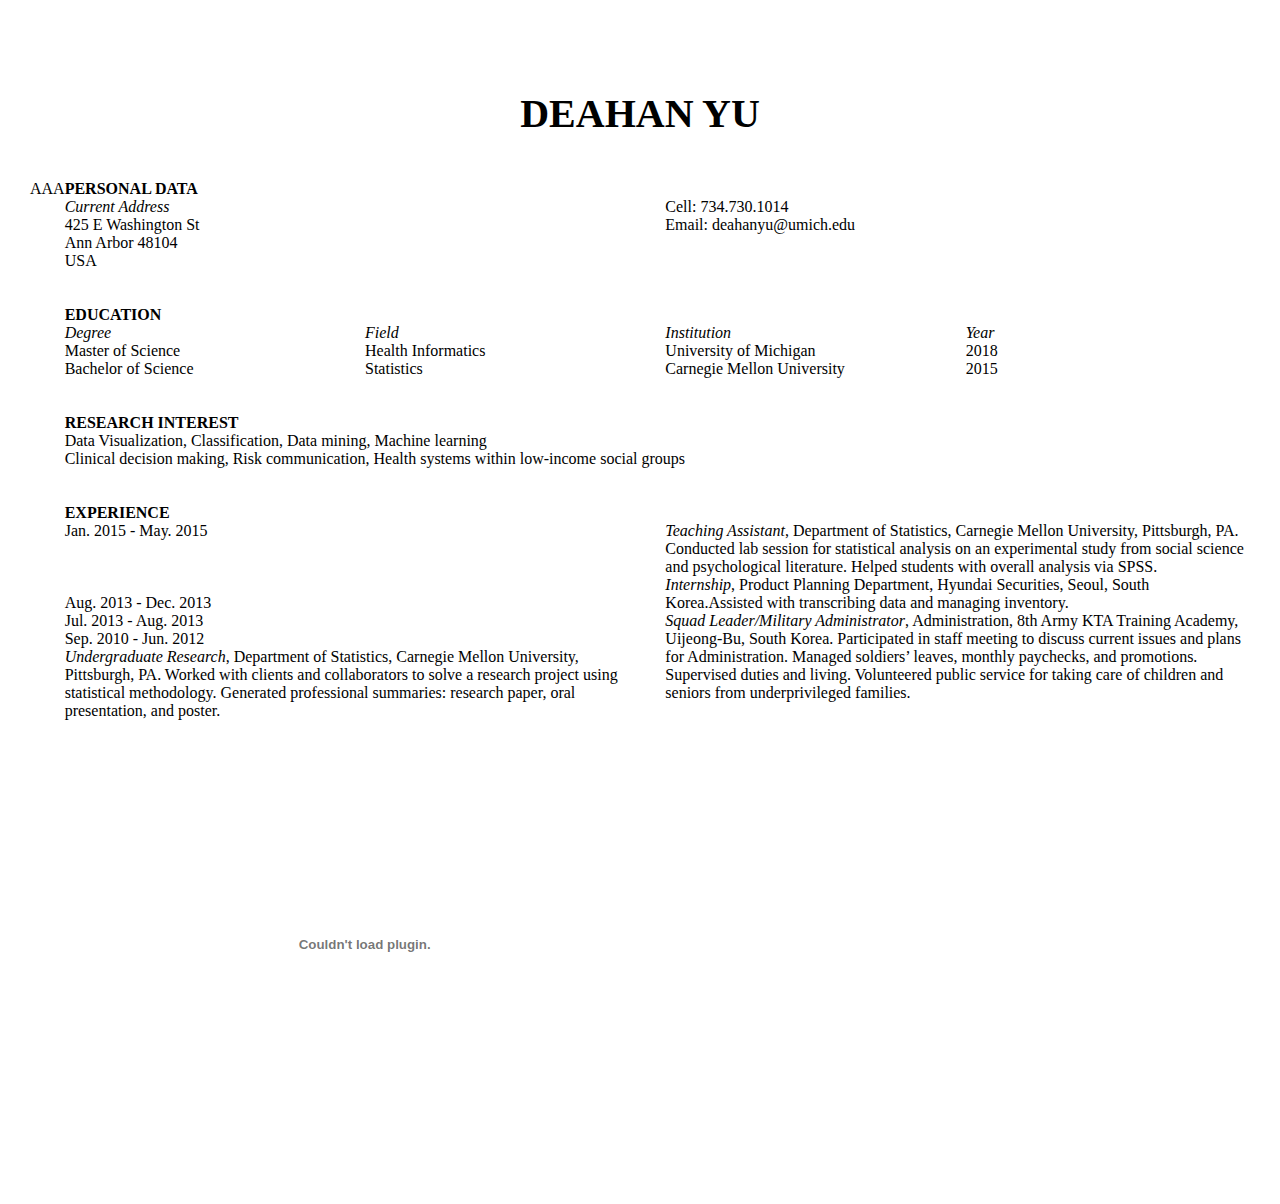
==== cv.html @ e4b7c888 "initial steps" ====
<!DOCTYPE html>
<html lang="en">
<head>
	<meta charset="UTF-8">
	<title>Deahan Yu</title>
	<link rel="stylesheet" type="text/css" href="assets/stylesheets/stylesheets.css"/>
	<style>

	#personalData{
		columns:2;
	}
	#education{
		columns: 4;
	}
	#experience{
		columns:2;
	}

	</style>

</head>
<body>
	<div>

	<header>

		<h1>DEAHAN YU</h1>

	</header>
	<section class="cvA">
		<div class="">
		<p>AAA</p>	
		</div>
	</section>

	<section class="cvB">
		<b>PERSONAL DATA</b>
		<div id="personalData">	
			<div>
			<i>Current Address</i><br>
			425 E Washington St<br>
			Ann Arbor 48104<br>
			USA<br>
			</div>
			<div>
			Cell: 734.730.1014<br>
			Email: deahanyu@umich.edu<br>
			</div>
		</div>
		<br>
		<br>
		<b>EDUCATION</b>
		<div id="education">
			<div>
			<i>Degree</i><br>
			Master of Science<br>
			Bachelor of Science<br>
			</div>
			<div>
			<i>Field</i><br>
			Health Informatics<br>
			Statistics<br>
			</div>
			<div>
			<i>Institution</i><br>
			University of Michigan<br>
			Carnegie Mellon University<br>
			</div>
			<div>
			<i>Year</i><br>
			2018<br>
			2015<br>
			</div>
		</div>
		<br>
		<br>
		<b>RESEARCH INTEREST</b>
		<div id="researchInterest">
		Data Visualization, Classification, Data mining, Machine learning<br>
		Clinical decision making, Risk communication, Health systems within low-income social groups
		</div>
		<br>
		<br>
		<b>EXPERIENCE</b>
		<div id="experience">
			<div>
			Jan. 2015 - May. 2015<br>
			<br>
			<br>
			<br>
			Aug. 2013 - Dec. 2013<br>
			Jul. 2013 - Aug. 2013<br>
			Sep. 2010 - Jun. 2012<br>
			</div>
			<div>
			<i>Undergraduate Research</i>, Department of Statistics, Carnegie Mellon University, Pittsburgh, PA. Worked with clients and collaborators to solve a research project using statistical methodology. Generated professional summaries: research paper, oral presentation, and poster. <br>
			<i>Teaching Assistant</i>, Department of Statistics, Carnegie Mellon University, Pittsburgh, PA. Conducted lab session for statistical analysis on an experimental study from social science and psychological literature. Helped students with overall analysis via SPSS. <br>
			<i>Internship</i>, Product Planning Department, Hyundai Securities, Seoul, South Korea.Assisted with transcribing data and managing inventory.<br>
			<i>Squad Leader/Military Administrator</i>, Administration, 8th Army KTA Training Academy, Uijeong-Bu, South Korea. Participated in staff meeting to discuss current issues and plans for Administration. Managed soldiers’ leaves, monthly paychecks, and promotions. Supervised duties and living. Volunteered public service for taking care of children and seniors from underprivileged families.<br>
			</div>

		</div>
		<div>
		<embed width="600" height="450" src="assets/pdf/RF.pdf" type="application/pdf"></embed>
		</div> 
	</section>

	</div>
</body>
</html>
---- assets/stylesheets/stylesheets.css ----
/*
phone ~ 770 ~  Tablet  ~ 990 ~ computer
*/

/* =====================
For all pages
====================== */

body{
	margin:30px;
	font-family: serif,Courier,Helvetica;

}
/* -----------
header 
----------- */
.headerBox{
	background-image : url('../images/header/sky.jpg');
	/*background: #B0C4DE;*/	/*background-image : url('../images/header/sky.jpg');*/
	border-radius: 15px;
	height:200px;
	margin-bottom: 10px;
	
}

h1{
	text-align: center;
	padding-top: 60px;  /*FIX THIS CALCULATE NUMBERS*/  
	font-size: 2.5em;
}

.headerNav{
	list-style-type: none;
	height: 22%;
    margin: 0;
    padding: 2px;
    overflow: hidden;
    background: #778899;
    text-align: center;
}

.headerNav li {
	display: inline-block;
    width: 18%;
    height:100%;
    text-align: center;
}
.headerNav li a {
    color: black;
    text-decoration: none;
    display: inline-block;
    width: 100%;
    height:100%;
    font-size: 1.2em;
    /*vertical-align: middle;*/

}

.headerNav li a:hover{
	box-sizing: border-box;
    background-color: #D3D3D3;

}
/*
li a:active {
	background-color: #B6B6B6;
}*/

/* -----------
footer
----------- */
.footerBox{
	background: #B0C4DE;
	border-radius: 15px;
	margin-top: 10px;
	height: 46px;
}

.footerNav{
	display:inline-block;
	list-style-type: none;
	float:left;
	margin: 0 auto ;
	padding:4px 0px 0px 40px;
   text-align: right;
}
.footerBox li {
	display: inline-block;
	padding-left: 4px;
}
small{
	float:right;
	padding:15.5px 40px;
}
/* =====================
Index page
====================== */
/* -----------
section or contents
----------- */
section{
	    display:table-cell;
    	margin:0 auto;
}
#indexA{
	background-color: green;
	border: 3px solid black;

}
#indexB{
	background-color: blue;
	border: 3px solid black;
}
/* =====================
About page
====================== */
/*-----------
section or contents
----------- */
section{
	    display:table-cell;
    	margin:0 auto;
}
#aboutA{
	background-color: green;
	border: 3px solid black;

}
#aboutB{
	background-color: blue;
	border: 3px solid black;
}
/* =====================
Research page
====================== */
/* =====================
Photo page
====================== */
#photoA{

}
#photoB{

}
#imgBox {

}
#img{
	display:inline-block;
	overflow: hidden;
    object-fit: cover;
    width:100px;
    height:100px;
    float:left;
    padding:5px;
}
div.img:hover {
    border: 1px solid #777;
}

div.img img {
    width: 100%;
    height: auto;
}
/* =====================
Contact page
====================== */
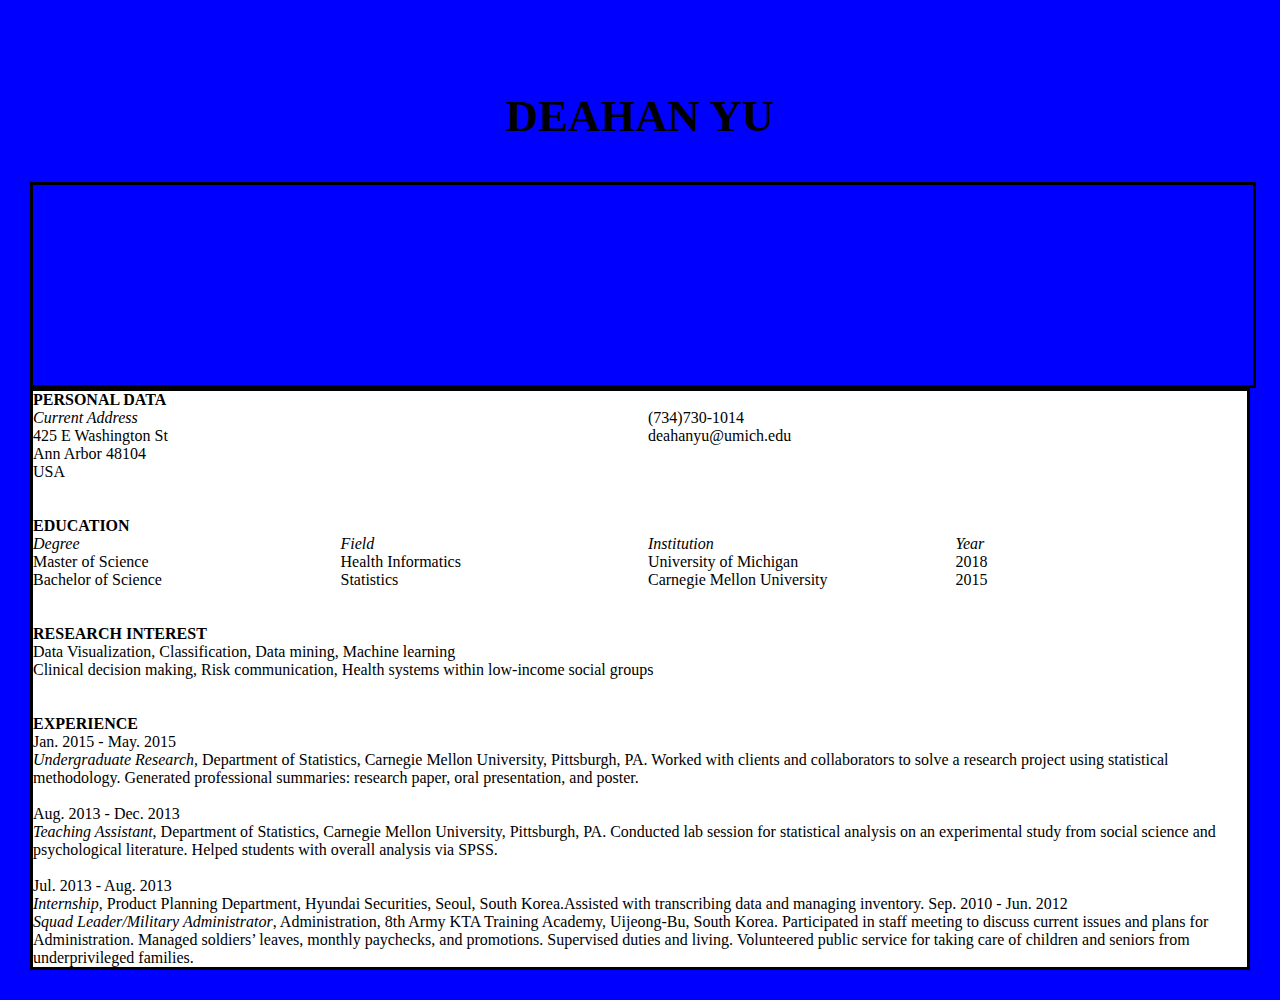
==== commit 61c1f7ce: "Contents Media Queries and Inspiration page update" ====
--- a/cv.html
+++ b/cv.html
@@ -1,21 +1,57 @@
 <!DOCTYPE html>
 <html lang="en">
 <head>
-	<meta charset="UTF-8">
+		<meta charset="UTF-8">
 	<title>Deahan Yu</title>
 	<link rel="stylesheet" type="text/css" href="assets/stylesheets/stylesheets.css"/>
+	<meta name="viewport" content="width=device-width" initial-scale="1">
 	<style>
+/*	this goes inside of cv PAGE */
 
-	#personalData{
-		columns:2;
+	#cvA{
+		display:none;
 	}
-	#education{
-		columns: 4;
-	}
-	#experience{
-		columns:2;
+	#cvB{
+		text-align: center;
 	}
 
+	#education{
+		display:none;
+	}
+
+/*  media QUEREIES~!!!! */
+
+	@media screen and (min-width: 768px) {
+		#cvBox{
+		background-image : url('assets/images/contents/cvsuperman.jpeg');
+		/*background-image : url('../images/contents/cvsuperman.jpeg');*/
+
+		}
+		#cvA{
+			display:block;
+			width:100%;
+			height: 200px;
+			background: transparent;
+		}
+		#cvB{
+			text-align: left;
+		}
+		#personalData{
+		columns:2;
+		}
+		#education{
+		display: block;
+		columns: 4;
+		}
+
+
+	}
+	@media screen and (min-width: 1024px) {
+		#cvA{
+
+		}
+
+	}
 	</style>
 
 </head>
@@ -26,14 +62,12 @@
 
 		<h1>DEAHAN YU</h1>
 
-	</header>
-	<section class="cvA">
-		<div class="">
-		<p>AAA</p>	
-		</div>
+	</header>	
+	<div id = "cvBox">
+	<section id="cvA">
 	</section>
 
-	<section class="cvB">
+	<section id="cvB">
 		<b>PERSONAL DATA</b>
 		<div id="personalData">	
 			<div>
@@ -43,13 +77,17 @@
 			USA<br>
 			</div>
 			<div>
-			Cell: 734.730.1014<br>
-			Email: deahanyu@umich.edu<br>
+			(734)730-1014<br>
+			deahanyu@umich.edu<br>
 			</div>
 		</div>
 		<br>
 		<br>
 		<b>EDUCATION</b>
+		<div class="onlyForPhone">
+			Master of Science in Health Informatics at University of Michigan (2018)<br>
+			Bachelor of Science in Statistics at Carnegie Mellon University (2015)<br>
+			</div>
 		<div id="education">
 			<div>
 			<i>Degree</i><br>
@@ -85,25 +123,20 @@
 		<div id="experience">
 			<div>
 			Jan. 2015 - May. 2015<br>
-			<br>
-			<br>
-			<br>
+			<i>Undergraduate Research</i>, Department of Statistics, Carnegie Mellon University, Pittsburgh, PA. Worked with clients and collaborators to solve a research project using statistical methodology. Generated professional summaries: research paper, oral presentation, and poster.
+			<br><br>
 			Aug. 2013 - Dec. 2013<br>
+			<i>Teaching Assistant</i>, Department of Statistics, Carnegie Mellon University, Pittsburgh, PA. Conducted lab session for statistical analysis on an experimental study from social science and psychological literature. Helped students with overall analysis via SPSS. 
+			<br><br>
 			Jul. 2013 - Aug. 2013<br>
+			<i>Internship</i>, Product Planning Department, Hyundai Securities, Seoul, South Korea.Assisted with transcribing data and managing inventory.
 			Sep. 2010 - Jun. 2012<br>
-			</div>
-			<div>
-			<i>Undergraduate Research</i>, Department of Statistics, Carnegie Mellon University, Pittsburgh, PA. Worked with clients and collaborators to solve a research project using statistical methodology. Generated professional summaries: research paper, oral presentation, and poster. <br>
-			<i>Teaching Assistant</i>, Department of Statistics, Carnegie Mellon University, Pittsburgh, PA. Conducted lab session for statistical analysis on an experimental study from social science and psychological literature. Helped students with overall analysis via SPSS. <br>
-			<i>Internship</i>, Product Planning Department, Hyundai Securities, Seoul, South Korea.Assisted with transcribing data and managing inventory.<br>
 			<i>Squad Leader/Military Administrator</i>, Administration, 8th Army KTA Training Academy, Uijeong-Bu, South Korea. Participated in staff meeting to discuss current issues and plans for Administration. Managed soldiers’ leaves, monthly paychecks, and promotions. Supervised duties and living. Volunteered public service for taking care of children and seniors from underprivileged families.<br>
 			</div>
+		</div>
 
-		</div>
-		<div>
-		<embed width="600" height="450" src="assets/pdf/RF.pdf" type="application/pdf"></embed>
-		</div> 
 	</section>
+	</div>
 
 	</div>
 </body>
--- a/assets/stylesheets/stylesheets.css
+++ b/assets/stylesheets/stylesheets.css
@@ -1,103 +1,244 @@
-/*
-phone ~ 770 ~  Tablet  ~ 990 ~ computer
-*/
-
-/* =====================
+
+
+/* ===============================================================
 For all pages
-====================== */
+================================================================ */
 
 body{
 	margin:30px;
 	font-family: serif,Courier,Helvetica;
-
-}
-/* -----------
-header 
------------ */
-.headerBox{
-	background-image : url('../images/header/sky.jpg');
-	/*background: #B0C4DE;*/	/*background-image : url('../images/header/sky.jpg');*/
-	border-radius: 15px;
-	height:200px;
-	margin-bottom: 10px;
-	
 }
 
 h1{
 	text-align: center;
-	padding-top: 60px;  /*FIX THIS CALCULATE NUMBERS*/  
-	font-size: 2.5em;
+	padding-top: 30px; 
+	padding-bottom:10px;
+	font-size: 1.5em;  
+}
+/* --------------------------------------------------------------
+For all pages header 
+-------------------------------------------------------------- */
+.headerBox{
+	border-radius: 15px;
+	height:126px;
+	margin-bottom: 10px;
+	background-image : url('../images/header/sky.jpg');
 }
 
 .headerNav{
 	list-style-type: none;
 	height: 22%;
     margin: 0;
-    padding: 2px;
-    overflow: hidden;
-    background: #778899;
+    padding: 0px;
+    background: #B0C4DE; 
     text-align: center;
 }
 
 .headerNav li {
-	display: inline-block;
     width: 18%;
     height:100%;
     text-align: center;
 }
+
 .headerNav li a {
     color: black;
     text-decoration: none;
     display: inline-block;
     width: 100%;
     height:100%;
-    font-size: 1.2em;
-    /*vertical-align: middle;*/
-
+    
 }
 
 .headerNav li a:hover{
 	box-sizing: border-box;
-    background-color: #D3D3D3;
-
-}
-/*
-li a:active {
-	background-color: #B6B6B6;
-}*/
-
-/* -----------
-footer
------------ */
+    background-color: lightgrey;
+}
+#indexBody li#index a, #cvBody li#cv a,#inspirationBody li#inspiration a,#foodPhotoBody li#foodPhoto a,#contactBody li#contact a{ 	box-sizing: border-box;
+    background-color: lightgrey; }
+
+
+/* --------------------------------------------------------------
+For all pages footer 
+-------------------------------------------------------------- */
 .footerBox{
 	background: #B0C4DE;
 	border-radius: 15px;
 	margin-top: 10px;
-	height: 46px;
-}
-
-.footerNav{
-	display:inline-block;
-	list-style-type: none;
-	float:left;
-	margin: 0 auto ;
-	padding:4px 0px 0px 40px;
-   text-align: right;
-}
+	height: 66px;
+}
+
+.footerNav {
+    list-style-type: none;
+    margin: 0 auto;
+    padding-left: 0;
+    padding-top:6px;
+    text-align: center;
+}
+
 .footerBox li {
 	display: inline-block;
-	padding-left: 4px;
-}
+	padding: 0px 20px;
+}
+small {
+    display: block;
+    text-align: center;
+}
+
+
+
+
+/* ===============================================================
+Media Queries
+================================================================ */
+/* ===============================================================
+====================================================
+====================================================
+Media Queries          *****TABLET*****
+====================================================
+====================================================
+================================================================ */
+
+@media screen and (min-width: 768px) {
+	body{background-color:yellow;}
+	h1{
+	padding-top: 44px; 
+	font-size: 2.5em;
+	}
+	.onlyForPhone{
+		display: none;
+	}
+	.dropdown{
+		display:none;
+	}
+/* --------------------------------------------------------------
+MEDIA Tablet SIZE header
+-------------------------------------------------------------- */
+	
+	.headerBox{
+	height:200px;
+	}
+	.headerNav{
+ 	overflow: hidden;
+	}
+
+	.headerNav li {
+	display: inline-block;   
+	}
+
+	.headerNav li a {
+    line-height: 44px; 
+    font-size: 1em;
+	}
+}
+
+
+
+
+/* ===============================================================
+====================================================
+====================================================
+Media Queries          *****DESKTOP*****
+====================================================
+====================================================
+================================================================ */
+
+@media screen and (min-width: 1024px) {
+
+	body{background-color:blue;}
+
+	h1{
+	padding-top: 60px; 
+	font-size: 2.8em;
+	}
+
+/* --------------------------------------------------------------
+MEDIA COMPUTER SIZE header
+-------------------------------------------------------------- */
+	.headerBox{
+		height:250px;
+	}
+	.headerNav li a {
+  	line-height: 55px; 
+  	font-size: 1.2em;
+	}
+/* --------------------------------------------------------------
+MEDIA COMPUTER SIZE footer 
+-------------------------------------------------------------- */
+	.footerNav{
+	display:inline-block;
+	float:left;
+	padding:12px 0px 0px 60px;
+   	text-align: right;
+
+	}
+	.footerBox li {
+	padding: 0px 0px 0px 16px;
+	}
 small{
+	font-size: 1em;
 	float:right;
-	padding:15.5px 40px;
-}
-/* =====================
+	padding:24px 60px;
+	}
+
+}
+/* ===============================================================
+====================================================
+====================================================
+Media Queries          *****Only Phone*****
+====================================================
+====================================================
+================================================================ */
+@media screen and (max-width: 767px) {
+	.onlyforPhone{
+		display:block;
+	}
+	.dropdownBox {
+	display:block;
+    width:100%;
+	}
+	.dropdown {
+    background-color: #B0C4DE;
+  	border-radius: 0px 0px 15px 15px;
+    padding: 12px;
+    font-size: 1em;
+    border: none;
+    cursor: pointer;
+    width:100%;
+    opacity:0.5;
+    font-family:serif,Courier,Helvetica;
+	}
+	.headerNav {
+    display: none;
+	height: 22%;
+    margin: 0;
+    padding: 0px;
+    background: #B0C4DE; 
+    text-align: center;
+    opacity:0.9;
+	}
+.headerNav li {
+    width: 100%;
+}
+.headerNav li a {
+    padding: 11.5px 16px;
+
+}
+.dropdownBox:hover .headerNav {
+	box-sizing: border-box;
+    display: block;
+}
+
+.dropdownBox:hover .dropdown {
+    background-color: transparent;
+}
+}
+
+/* ===============================================================
 Index page
-====================== */
-/* -----------
-section or contents
------------ */
+================================================================ */
+/* --------------------------------------------------------------
+Index page section or content
+-------------------------------------------------------------- */
 section{
 	    display:table-cell;
     	margin:0 auto;
@@ -111,31 +252,36 @@
 	background-color: blue;
 	border: 3px solid black;
 }
-/* =====================
-About page
-====================== */
-/*-----------
-section or contents
------------ */
-section{
-	    display:table-cell;
-    	margin:0 auto;
-}
-#aboutA{
-	background-color: green;
+/* ===============================================================
+cv page
+================================================================ */
+/* --------------------------------------------------------------
+cv page section or content
+-------------------------------------------------------------- */
+
+#cvA{
+	background-color: white;
 	border: 3px solid black;
 
 }
-#aboutB{
-	background-color: blue;
+#cvB{
+	background-color: white;
 	border: 3px solid black;
 }
-/* =====================
-Research page
-====================== */
-/* =====================
-Photo page
-====================== */
+/* ===============================================================
+inspiration page
+================================================================ */
+/* --------------------------------------------------------------
+inspiration page section or content
+-------------------------------------------------------------- */
+
+
+/* ===============================================================
+photo page
+================================================================ */
+/* --------------------------------------------------------------
+photo page section or content
+-------------------------------------------------------------- */
 #photoA{
 
 }
@@ -162,6 +308,6 @@
     width: 100%;
     height: auto;
 }
-/* =====================
+/* ===============================================================
 Contact page
-====================== */
+================================================================ */
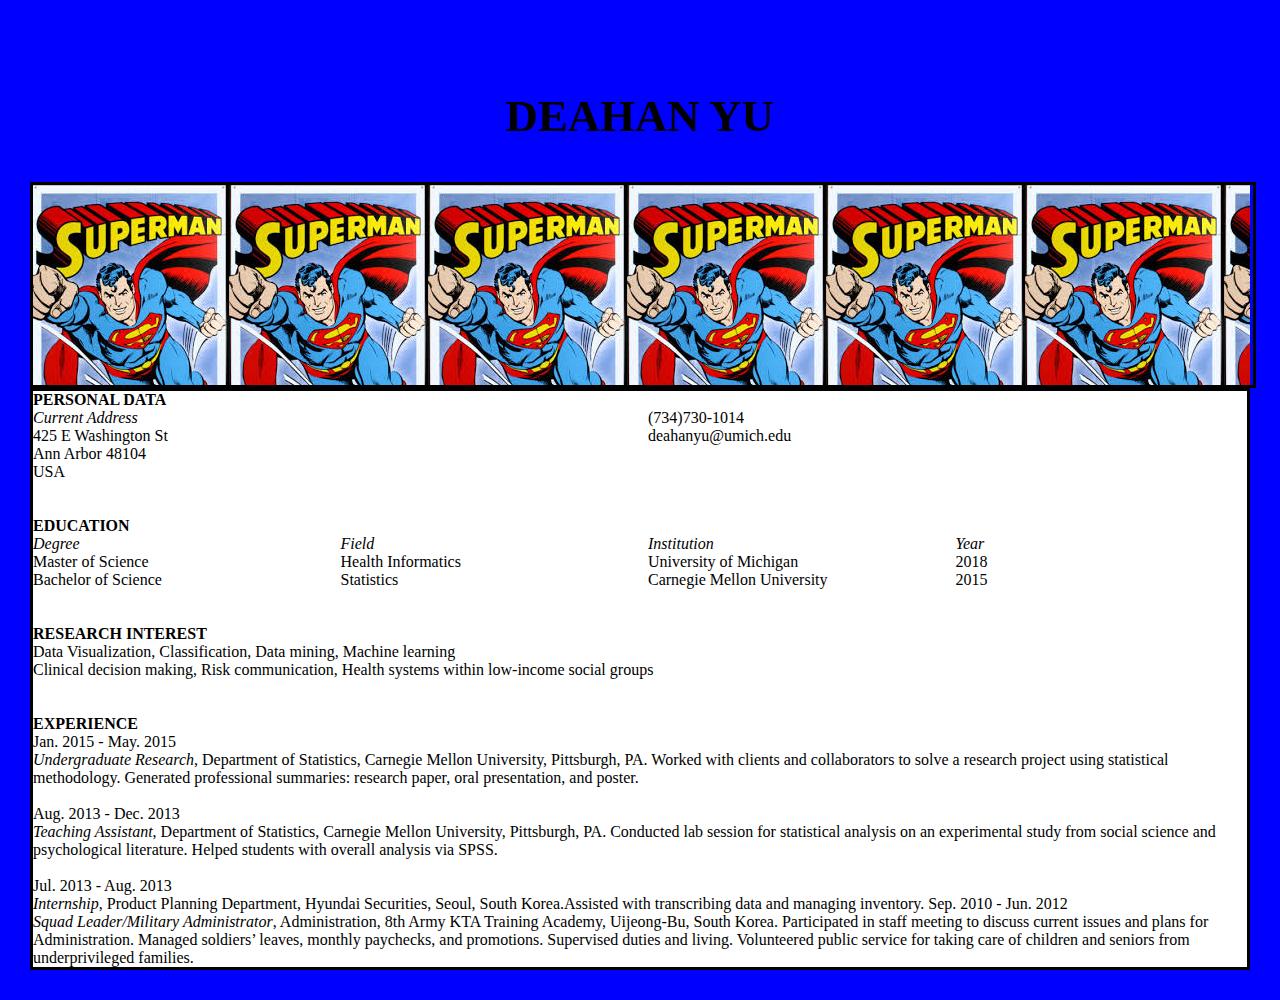
==== commit be2f2133: "modified media queries and upated form." ====
--- a/cv.html
+++ b/cv.html
@@ -23,7 +23,7 @@
 
 	@media screen and (min-width: 768px) {
 		#cvBox{
-		background-image : url('assets/images/contents/cvsuperman.jpeg');
+		background-image : url('assets/images/contents/cvbg.jpeg');
 		/*background-image : url('../images/contents/cvsuperman.jpeg');*/
 
 		}
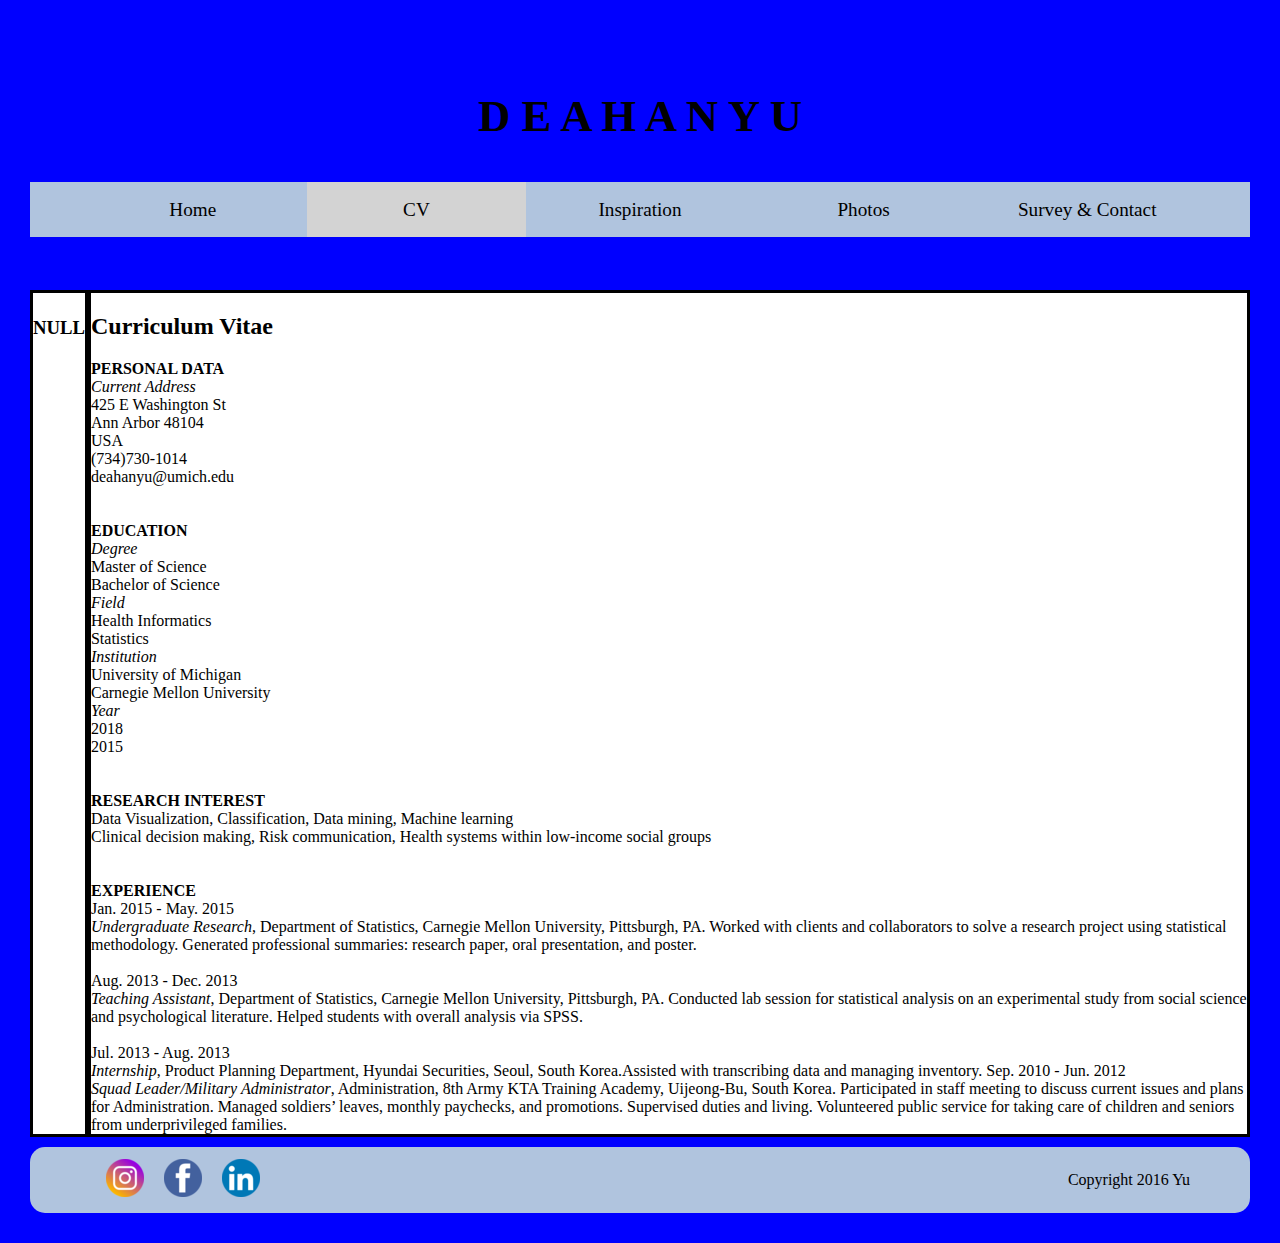
==== commit d1a1bbe4: "completed form, photo,cv,inspiration pages" ====
--- a/cv.html
+++ b/cv.html
@@ -1,73 +1,39 @@
 <!DOCTYPE html>
 <html lang="en">
 <head>
-		<meta charset="UTF-8">
+	<meta charset="UTF-8">
 	<title>Deahan Yu</title>
 	<link rel="stylesheet" type="text/css" href="assets/stylesheets/stylesheets.css"/>
-	<meta name="viewport" content="width=device-width" initial-scale="1">
-	<style>
-/*	this goes inside of cv PAGE */
-
-	#cvA{
-		display:none;
-	}
-	#cvB{
-		text-align: center;
-	}
-
-	#education{
-		display:none;
-	}
-
-/*  media QUEREIES~!!!! */
-
-	@media screen and (min-width: 768px) {
-		#cvBox{
-		background-image : url('assets/images/contents/cvbg.jpeg');
-		/*background-image : url('../images/contents/cvsuperman.jpeg');*/
-
-		}
-		#cvA{
-			display:block;
-			width:100%;
-			height: 200px;
-			background: transparent;
-		}
-		#cvB{
-			text-align: left;
-		}
-		#personalData{
-		columns:2;
-		}
-		#education{
-		display: block;
-		columns: 4;
-		}
-
-
-	}
-	@media screen and (min-width: 1024px) {
-		#cvA{
-
-		}
-
-	}
-	</style>
+	<meta name="viewport" content="width=device-width">
 
 </head>
 <body>
-	<div>
+	
+<div id="cvBody"><!-- ******************* -->
+	<header>
+		<div class="headerBox">
+		<h1>D E A H A N Y U</h1>
+			<div class="dropdownBox">
+			<button class="dropdown">Menu</button>
+			<ul class="headerNav">
+				<li id="index"><a href="index.html">Home</a></li>
+				<li id="cv"><a href="cv.html">CV</a></li>
+				<li id="inspiration"><a href="inspiration.html">Inspiration</a></li>
+				<li id="photo"><a href="photo.html">Photos</a></li>
+				<li id="form"><a href="form.html">Survey &amp; Contact</a></li>
+			</ul>
+			</div>
+		</div>
+	</header>
 
-	<header>
-
-		<h1>DEAHAN YU</h1>
-
-	</header>	
 	<div id = "cvBox">
+	
 	<section id="cvA">
+	<h3>NULL</h3>
 	</section>
 
 	<section id="cvB">
+		<h2>Curriculum Vitae</h2>
 		<b>PERSONAL DATA</b>
 		<div id="personalData">	
 			<div>
@@ -134,10 +100,18 @@
 			<i>Squad Leader/Military Administrator</i>, Administration, 8th Army KTA Training Academy, Uijeong-Bu, South Korea. Participated in staff meeting to discuss current issues and plans for Administration. Managed soldiers’ leaves, monthly paychecks, and promotions. Supervised duties and living. Volunteered public service for taking care of children and seniors from underprivileged families.<br>
 			</div>
 		</div>
-
 	</section>
 	</div>
-
-	</div>
+	<footer>
+		<div class="footerBox">
+	        <ul class="footerNav">
+	          <li><a href="https://www.instagram.com/yudh90"><img src="assets/images/footer/instagram.png" alt="instagram"></a></li>
+	          <li><a href="https://www.facebook.com/dae.yu"><img src="assets/images/footer/facebook.png" alt="facebook"></a></li>
+	          <li><a href="https://www.linkedin.com/in/deahan-yu-893497a2"><img src="assets/images/footer/linkedin.png" alt="linkedin"></a></li>
+	        </ul>
+	        <small>Copyright 2016 Yu</small>
+      	</div>
+	</footer>
+</div>
 </body>
 </html>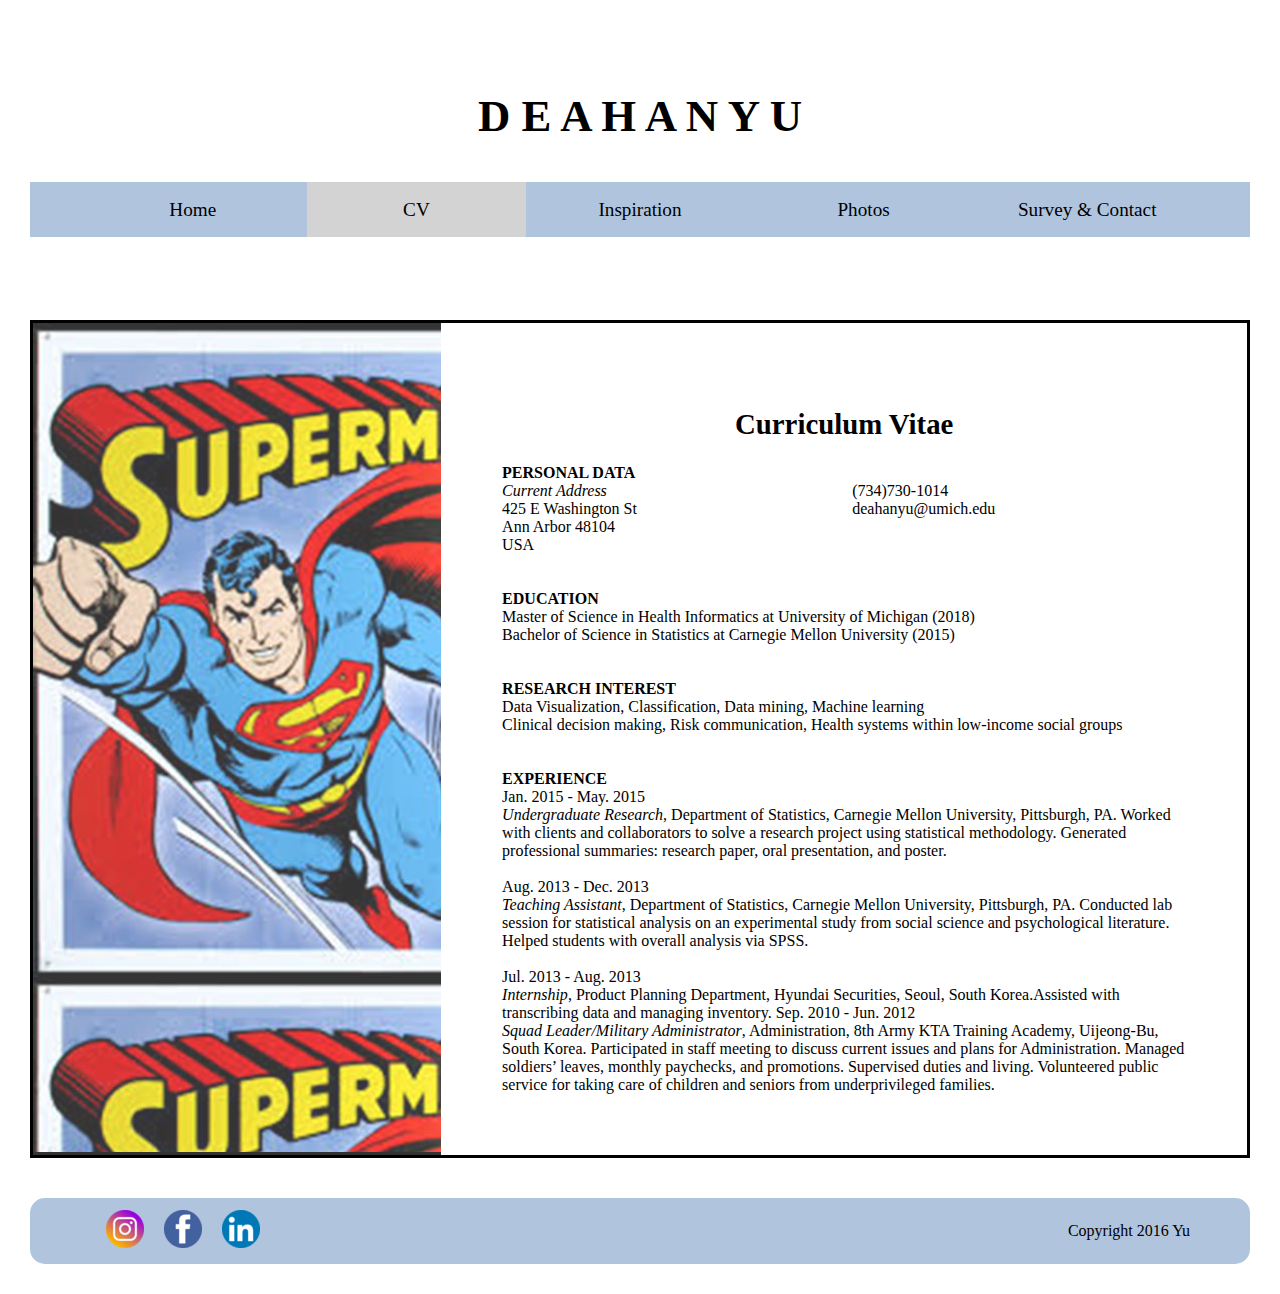
==== commit 2802721e: "jquery added and a little bit more modifed form page and photos page" ====
--- a/cv.html
+++ b/cv.html
@@ -5,7 +5,12 @@
 	<title>Deahan Yu</title>
 	<link rel="stylesheet" type="text/css" href="assets/stylesheets/stylesheets.css"/>
 	<meta name="viewport" content="width=device-width">
-
+	<script src="assets/stylesheets/jquery-3.1.1.js"></script>
+	<script>
+		$(function(){ 
+			$('#cvA').hide(1).show(1000);
+		});
+	</script>
 </head>
 <body>
 	
--- a/assets/stylesheets/stylesheets.css
+++ b/assets/stylesheets/stylesheets.css
@@ -3,25 +3,30 @@
 /* ===============================================================
 For all pages
 ================================================================ */
-
 body{
 	margin:30px;
 	font-family: serif,Courier,Helvetica;
 }
-
 h1{
 	text-align: center;
 	padding-top: 30px; 
 	padding-bottom:10px;
 	font-size: 1.5em;  
 }
+h2{
+	text-align: center;
+	font-size: 1.2em;
+}
+h3{
+	display: none;
+}
 /* --------------------------------------------------------------
 For all pages header 
 -------------------------------------------------------------- */
 .headerBox{
 	border-radius: 15px;
 	height:126px;
-	margin-bottom: 10px;
+	margin-bottom: 40px;
 	background-image : url('../images/header/sky.jpg');
 }
 
@@ -53,8 +58,9 @@
 	box-sizing: border-box;
     background-color: lightgrey;
 }
-#indexBody li#index a, #cvBody li#cv a,#inspirationBody li#inspiration a,#foodPhotoBody li#foodPhoto a,#contactBody li#contact a{ 	box-sizing: border-box;
-    background-color: lightgrey; }
+#indexBody li#index a,#cvBody li#cv a,#inspirationBody li#inspiration a,#photoBody li#photo a,#formBody li#form a{ 	box-sizing: border-box;
+    background-color: lightgrey; 
+}
 
 
 /* --------------------------------------------------------------
@@ -63,7 +69,7 @@
 .footerBox{
 	background: #B0C4DE;
 	border-radius: 15px;
-	margin-top: 10px;
+	margin-top: 40px;
 	height: 66px;
 }
 
@@ -83,8 +89,156 @@
     display: block;
     text-align: center;
 }
-
-
+/* ==============================================================
+Index page
+================================================================ */
+section{
+	display:table-cell;
+    margin:0 auto;
+}
+#indexA{
+	display:none;
+}
+#indexB{
+	padding:5%;
+}
+/* ===============================================================
+cv page
+================================================================ */
+#cvBox{
+	border:1px solid;
+}
+#cvA{
+	display:none;
+}
+#cvB{
+	text-align: center;
+	padding:5%;
+}
+#education{
+	display:none;
+}
+/* ===============================================================
+inspiration page
+================================================================ */
+#inspirationAForTb{
+	border-radius: 15px;
+	display:none;
+}
+#inspirationAForPc{
+	border-radius: 15px;
+	display:none;
+}
+#inspirationB{
+	text-align: center;
+	padding-top: 15px;
+}
+/* ===============================================================
+photo page
+================================================================ */
+#photoBox{
+	background:#F7E5F5;
+	border-radius: 15px;
+}
+
+#photoB{
+	display:block;
+	text-align: center;
+} 
+#photoB h2{
+	padding-top:20px
+}
+.img{
+	display:inline-block;
+	overflow: hidden;
+    width:230px;
+    height:230px;
+    padding:2px;
+    margin-left:auto;
+    margin-right:auto;
+}
+div.img:hover {
+    border: 1px solid lightgrey;
+}
+
+div.img img {
+    width: 100%;
+    height: auto;
+}
+/* ===============================================================
+Contact page
+================================================================ */
+textarea {
+    width: 100%;
+    padding: 12px 20px;
+    box-sizing: border-box;
+    border: 2px solid #ccc;
+    border-radius: 4px;
+    background-color: #f8f8f8;
+    font-size: 10px;
+}
+
+#formB{
+	margin: 0 auto;
+	background-color:#F7E5F5;
+	width: 9999px;
+	border-radius: 15px;
+}
+table{
+	margin-left:auto; 
+   	margin-right:auto;
+}
+
+/* ===============================================================
+====================================================
+====================================================
+Media Queries          *****Only Phone*****
+====================================================
+====================================================
+================================================================ */
+@media screen and (max-width: 767px) {
+	.onlyforPhone{
+		display:block;
+	}
+	.dropdownBox {
+		display:block;
+	    width:100%;
+	}
+	.dropdown {
+	    background-color: #B0C4DE;
+	  	border-radius: 0px 0px 15px 15px;
+	    padding: 12px;
+	    font-size: 1em;
+	    border: none;
+	    cursor: pointer;
+	    width:100%;
+	    opacity:0.5;
+	    font-family:serif,Courier,Helvetica;
+	}
+	.headerNav {
+	    display: none;
+		height: 22%;
+	    margin: 0;
+	    padding: 0px;
+	    background: #B0C4DE; 
+	    text-align: center;
+	    opacity:0.9;
+	}
+	.headerNav li {
+    	width: 100%;
+	}
+	.headerNav li a {
+    	padding: 11.5px 16px;
+	}
+	.dropdownBox:hover .headerNav {
+		box-sizing: border-box;
+    	display: block;
+	}
+
+	.dropdownBox:hover .dropdown {
+    	background-color: transparent;
+	}
+}
 
 
 /* ===============================================================
@@ -99,11 +253,13 @@
 ================================================================ */
 
 @media screen and (min-width: 768px) {
-	body{background-color:yellow;}
 	h1{
 	padding-top: 44px; 
 	font-size: 2.5em;
 	}
+	h2{
+		font-size: 1.5em;
+	}
 	.onlyForPhone{
 		display: none;
 	}
@@ -129,6 +285,68 @@
     line-height: 44px; 
     font-size: 1em;
 	}
+/* --------------------------------------------------------------
+MEDIA Tablet SIZE cvcvcv
+-------------------------------------------------------------- */
+	#indexBox{
+		display:table;
+		}
+	#indexA{
+			display:table-cell;
+		background-image : url('../images/contents/me.jpg');
+		width:243px; 
+		border-radius: 15px;
+		}
+/* --------------------------------------------------------------
+MEDIA Tablet SIZE cvcvcv
+-------------------------------------------------------------- */
+	#cvBox{
+		border: 3px solid; 
+		}
+	#cvA{
+			display:block;
+			width:100%;
+			height: 200px;
+			background-image : url('../images/contents/cvbg.jpeg');
+			border-bottom: 3px solid;
+		}
+	#cvB{
+		
+		text-align: left;
+	
+		}
+	#personalData{
+		columns:2;
+		}
+	#education{
+		display: block;
+		columns: 4;
+		}
+/* --------------------------------------------------------------
+MEDIA Tablet SIZE inspiration
+-------------------------------------------------------------- */
+
+		#inspirationAForTb{
+			display:block;
+			overflow: hidden;
+		}
+		#inspirationAForPc{
+			display:none;
+		}
+/* --------------------------------------------------------------
+MEDIA Tablet SIZE photo & Form
+-------------------------------------------------------------- */
+
+	#formB,#photoBox{
+	background-color:#D1EDD0;
+	}	
+	.img{
+        width:180px;
+        height:180px;
+        padding:4px;
+    }
+
+
 }
 
 
@@ -144,11 +362,13 @@
 
 @media screen and (min-width: 1024px) {
 
-	body{background-color:blue;}
 
 	h1{
 	padding-top: 60px; 
 	font-size: 2.8em;
+	}
+	h2{
+		font-size: 1.8em;
 	}
 
 /* --------------------------------------------------------------
@@ -179,135 +399,68 @@
 	float:right;
 	padding:24px 60px;
 	}
-
-}
-/* ===============================================================
-====================================================
-====================================================
-Media Queries          *****Only Phone*****
-====================================================
-====================================================
-================================================================ */
-@media screen and (max-width: 767px) {
-	.onlyforPhone{
-		display:block;
-	}
-	.dropdownBox {
-	display:block;
-    width:100%;
-	}
-	.dropdown {
-    background-color: #B0C4DE;
-  	border-radius: 0px 0px 15px 15px;
-    padding: 12px;
-    font-size: 1em;
-    border: none;
-    cursor: pointer;
-    width:100%;
-    opacity:0.5;
-    font-family:serif,Courier,Helvetica;
-	}
-	.headerNav {
-    display: none;
-	height: 22%;
-    margin: 0;
-    padding: 0px;
-    background: #B0C4DE; 
-    text-align: center;
-    opacity:0.9;
-	}
-.headerNav li {
-    width: 100%;
-}
-.headerNav li a {
-    padding: 11.5px 16px;
-
-}
-.dropdownBox:hover .headerNav {
-	box-sizing: border-box;
-    display: block;
-}
-
-.dropdownBox:hover .dropdown {
-    background-color: transparent;
-}
-}
-
-/* ===============================================================
-Index page
-================================================================ */
-/* --------------------------------------------------------------
-Index page section or content
--------------------------------------------------------------- */
-section{
-	    display:table-cell;
-    	margin:0 auto;
-}
-#indexA{
-	background-color: green;
-	border: 3px solid black;
-
-}
-#indexB{
-	background-color: blue;
-	border: 3px solid black;
-}
-/* ===============================================================
-cv page
-================================================================ */
-/* --------------------------------------------------------------
-cv page section or content
--------------------------------------------------------------- */
-
-#cvA{
-	background-color: white;
-	border: 3px solid black;
-
-}
-#cvB{
-	background-color: white;
-	border: 3px solid black;
-}
-/* ===============================================================
-inspiration page
-================================================================ */
-/* --------------------------------------------------------------
-inspiration page section or content
--------------------------------------------------------------- */
-
-
-/* ===============================================================
-photo page
-================================================================ */
-/* --------------------------------------------------------------
-photo page section or content
--------------------------------------------------------------- */
-#photoA{
-
-}
-#photoB{
-
-}
-#imgBox {
-
-}
-#img{
-	display:inline-block;
-	overflow: hidden;
-    object-fit: cover;
-    width:100px;
-    height:100px;
-    float:left;
-    padding:5px;
-}
-div.img:hover {
-    border: 1px solid #777;
-}
-
-div.img img {
-    width: 100%;
-    height: auto;
-}
-/* ===============================================================
-Contact page
-================================================================ */
+/* --------------------------------------------------------------
+MEDIA COMPUTER SIZE Index
+-------------------------------------------------------------- */
+	#indexBox{
+	display: block;
+	}
+	#indexA{
+		background-image: none;
+		content:url('../images/contents/pirates.jpg');
+		width:100%;
+		margin-top:50px;
+		border-radius: 15px;
+			/*display:block;
+			
+			height: 200px;
+			background-image : url('../images/contents/pirates.jpg');*/	
+		}
+	#indexB{
+		padding-top: 0px;
+	}
+/* --------------------------------------------------------------
+MEDIA COMPUTER SIZE CVCV
+-------------------------------------------------------------- */
+	
+	#cvBox{
+		display:table;
+		}
+	#cvA{
+			display:table-cell;
+			width:512px;
+		}
+	#education{
+		display: none;
+	}
+	.onlyForPhone{
+		display: table-cell;
+	}
+/* --------------------------------------------------------------
+MEDIA COMPUTER SIZE inspiration 
+-------------------------------------------------------------- */
+	#inspirationBox{
+			display: table;
+		}
+
+	#inspirationAForTb{
+			display:none;
+		}
+	#inspirationAForPc{
+			display:table-cell;
+		}
+	#inspirationB{
+			vertical-align: middle;
+		}
+/* --------------------------------------------------------------
+MEDIA COMPUTER SIZE photo & Form
+-------------------------------------------------------------- */
+	#formB,#photoBox{
+	background-color: #e2e6f7;
+
+	}	
+	.img{
+        width:120px;
+        height:120px;
+    }
+}
